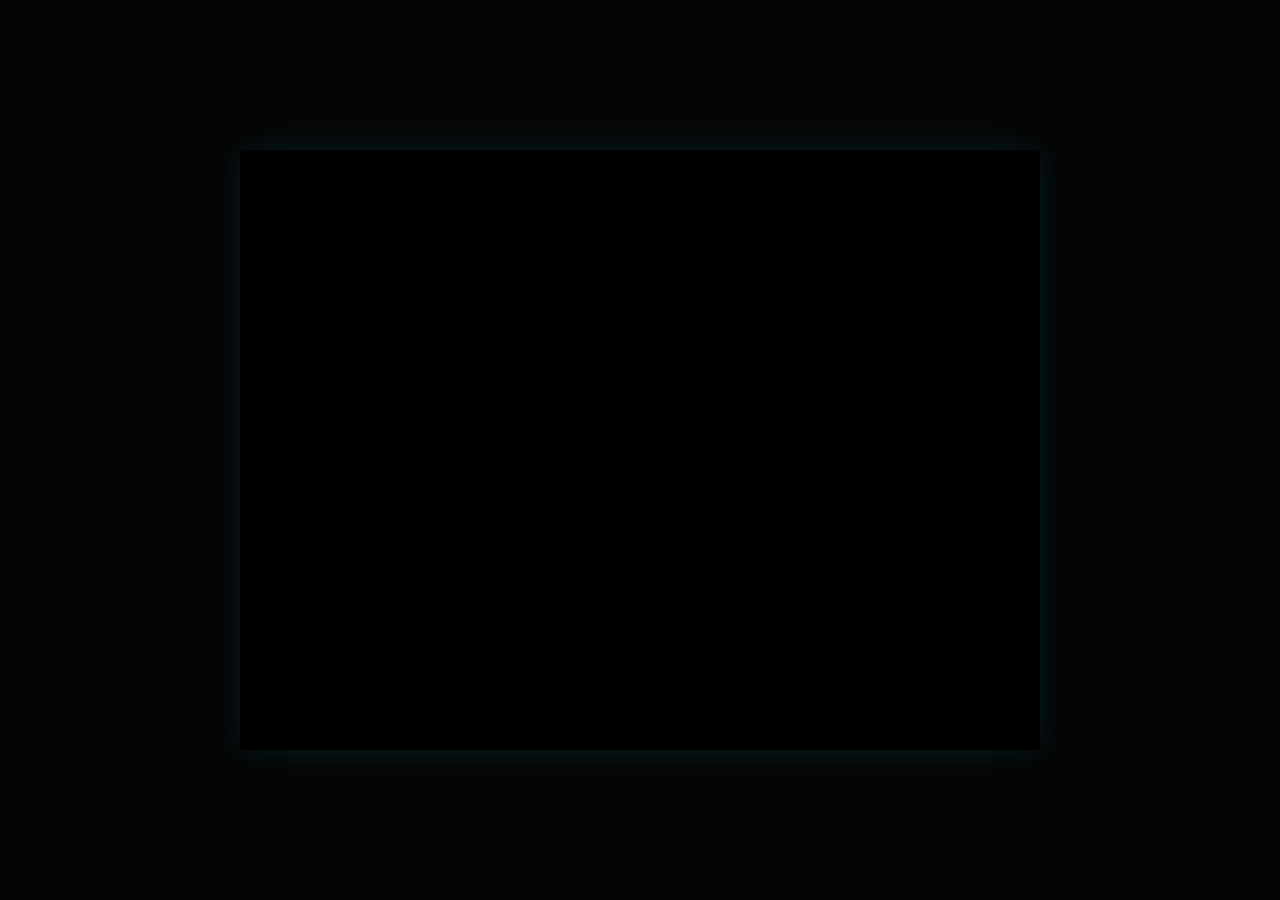
==== index.html @ 2eafe917 "Remove offline message rendering from canvas initialization" ====
<!DOCTYPE html>
<html lang="en">
<head>
    <meta charset="UTF-8">
    <meta name="viewport" content="width=device-width, initial-scale=1.0">
    <title>Infinite Horizon Tree</title>
    <link rel="icon" type="image/x-icon" href="favicon.ico">
    <style>
        body {
            margin: 0;
            padding: 0;
            background-color: #050505;
            color: #ffffff;
            font-family: monospace;
            display: flex;
            justify-content: center;
            align-items: center;
            height: 100vh;
            overflow: hidden;
        }
        #treeCanvas {
            background-color: #000000;
            box-shadow: 0 0 30px rgba(0, 229, 255, 0.1);
        }
    </style>
</head>
<body>
    <canvas id="treeCanvas" width="800" height="600"></canvas>
    <script>
        (function () {
            'use strict';
            var canvas = document.getElementById('treeCanvas');
            var ctx = canvas.getContext('2d');
            
            var colors = {
                cyan: '#00e5ff',
                pink: '#ff007f',
                orange: '#ff6600'
            };
            
            ctx.clearRect(0, 0, canvas.width, canvas.height);
        })();
    </script>
</body>
</html>
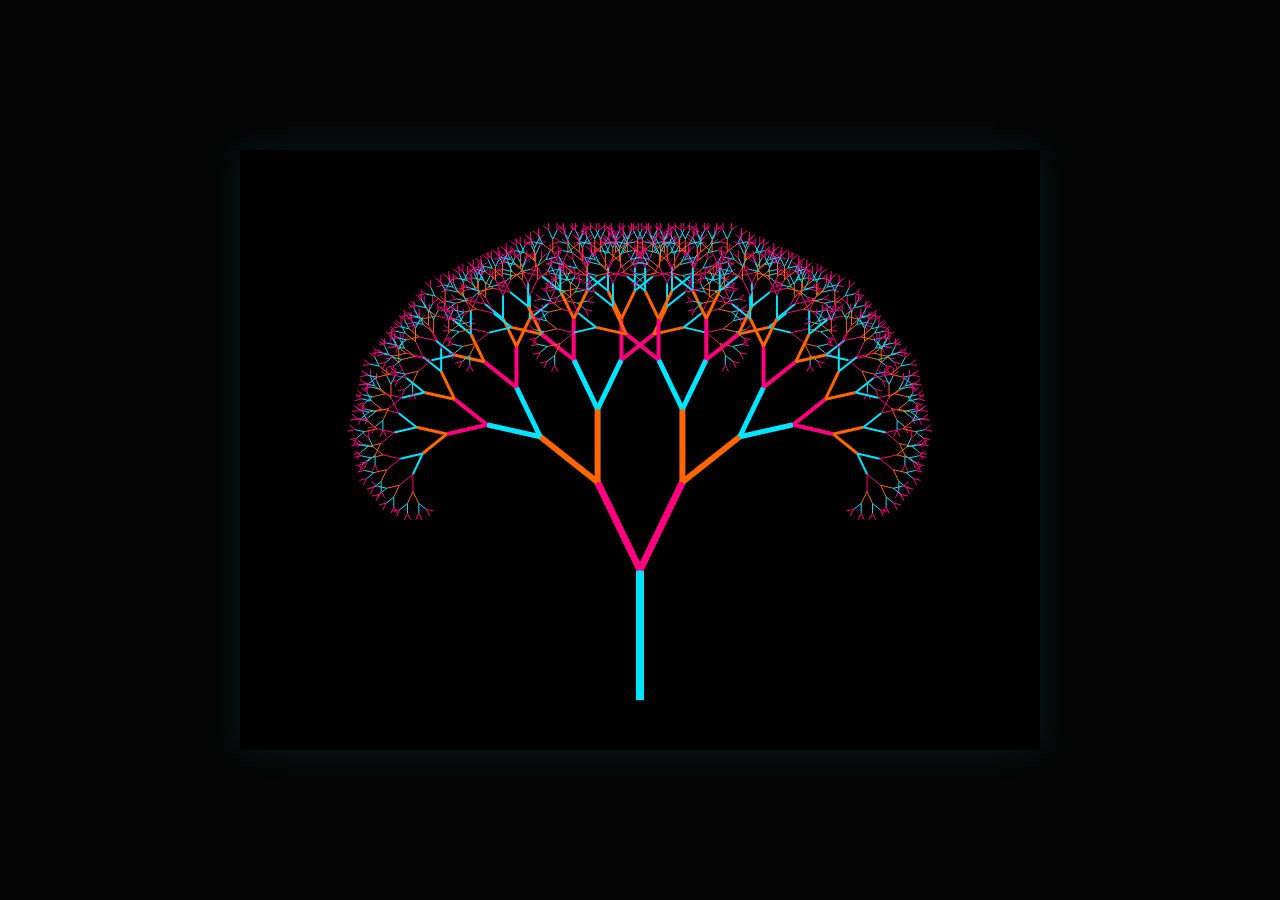
==== commit 500e4214: "Add infinite branch generation logic to canvas rendering" ====
--- a/index.html
+++ b/index.html
@@ -40,6 +40,37 @@
             
             ctx.clearRect(0, 0, canvas.width, canvas.height);
         })();
+                (function () {
+            'use strict';
+            var canvas = document.getElementById('treeCanvas');
+            var ctx = canvas.getContext('2d');
+            
+            var colors = ['#00e5ff', '#ff007f', '#ff6600'];
+            
+            function generateInfiniteBranch(startX, startY, currentLength, currentAngle, generationDepth) {
+                if (generationDepth > 10) return;
+                
+                var endX = startX + Math.cos(currentAngle) * currentLength;
+                var endY = startY + Math.sin(currentAngle) * currentLength;
+                
+                ctx.beginPath();
+                ctx.moveTo(startX, startY);
+                ctx.lineTo(endX, endY);
+                ctx.strokeStyle = colors[generationDepth % colors.length];
+                ctx.lineWidth = Math.max(1, 8 - generationDepth);
+                ctx.stroke();
+                ctx.closePath();
+                
+                var nextLength = currentLength * 0.75;
+                var spreadAngle = 0.45;
+                
+                generateInfiniteBranch(endX, endY, nextLength, currentAngle - spreadAngle, generationDepth + 1);
+                generateInfiniteBranch(endX, endY, nextLength, currentAngle + spreadAngle, generationDepth + 1);
+            }
+            
+            ctx.clearRect(0, 0, canvas.width, canvas.height);
+            generateInfiniteBranch(400, 550, 130, -Math.PI / 2, 0);
+        })();
     </script>
 </body>
 </html>
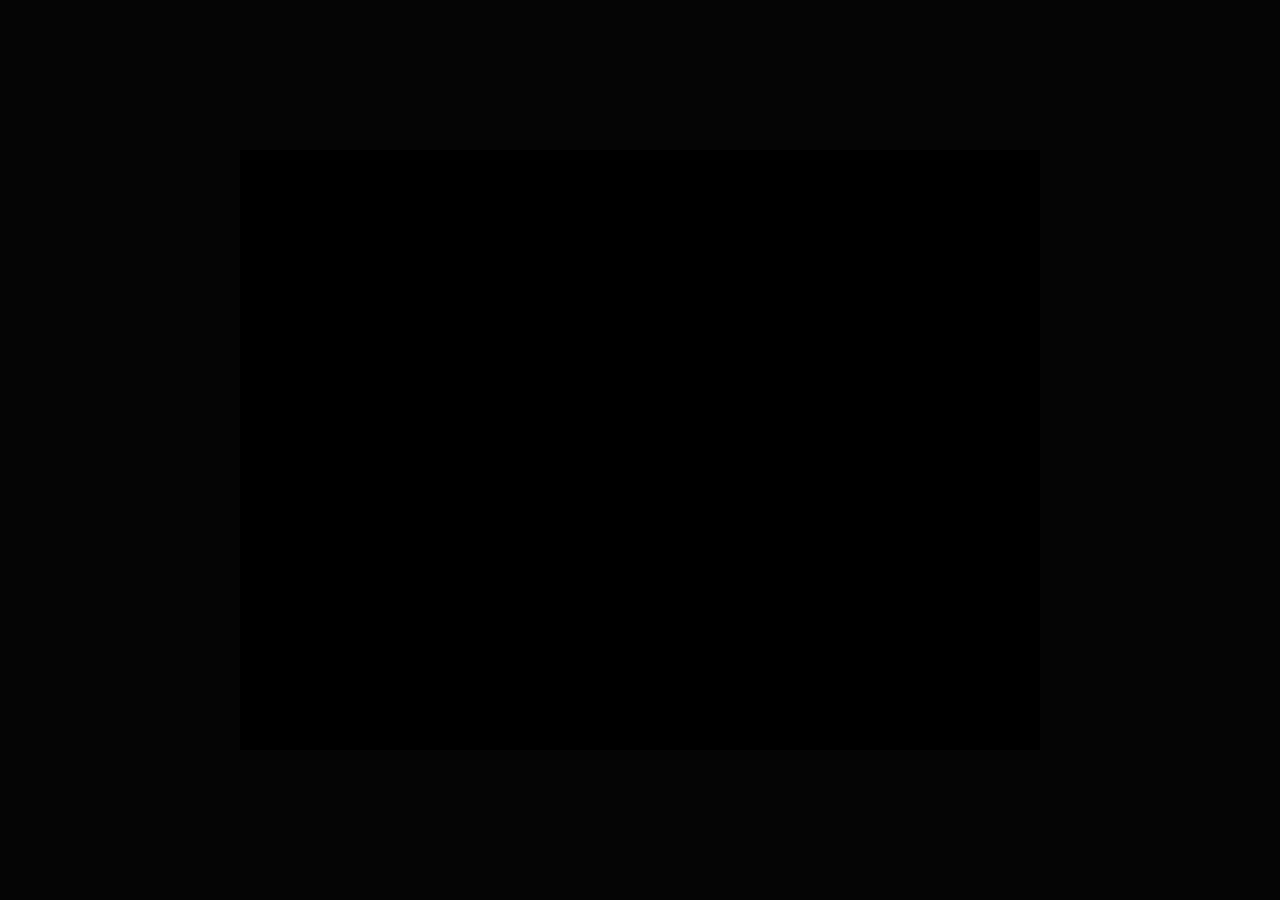
==== commit 4d57deae: "Chopped the tree :(" ====
--- a/index.html
+++ b/index.html
@@ -20,7 +20,6 @@
         }
         #treeCanvas {
             background-color: #000000;
-            box-shadow: 0 0 30px rgba(0, 229, 255, 0.1);
         }
     </style>
 </head>
@@ -31,45 +30,7 @@
             'use strict';
             var canvas = document.getElementById('treeCanvas');
             var ctx = canvas.getContext('2d');
-            
-            var colors = {
-                cyan: '#00e5ff',
-                pink: '#ff007f',
-                orange: '#ff6600'
-            };
-            
             ctx.clearRect(0, 0, canvas.width, canvas.height);
-        })();
-                (function () {
-            'use strict';
-            var canvas = document.getElementById('treeCanvas');
-            var ctx = canvas.getContext('2d');
-            
-            var colors = ['#00e5ff', '#ff007f', '#ff6600'];
-            
-            function generateInfiniteBranch(startX, startY, currentLength, currentAngle, generationDepth) {
-                if (generationDepth > 10) return;
-                
-                var endX = startX + Math.cos(currentAngle) * currentLength;
-                var endY = startY + Math.sin(currentAngle) * currentLength;
-                
-                ctx.beginPath();
-                ctx.moveTo(startX, startY);
-                ctx.lineTo(endX, endY);
-                ctx.strokeStyle = colors[generationDepth % colors.length];
-                ctx.lineWidth = Math.max(1, 8 - generationDepth);
-                ctx.stroke();
-                ctx.closePath();
-                
-                var nextLength = currentLength * 0.75;
-                var spreadAngle = 0.45;
-                
-                generateInfiniteBranch(endX, endY, nextLength, currentAngle - spreadAngle, generationDepth + 1);
-                generateInfiniteBranch(endX, endY, nextLength, currentAngle + spreadAngle, generationDepth + 1);
-            }
-            
-            ctx.clearRect(0, 0, canvas.width, canvas.height);
-            generateInfiniteBranch(400, 550, 130, -Math.PI / 2, 0);
         })();
     </script>
 </body>
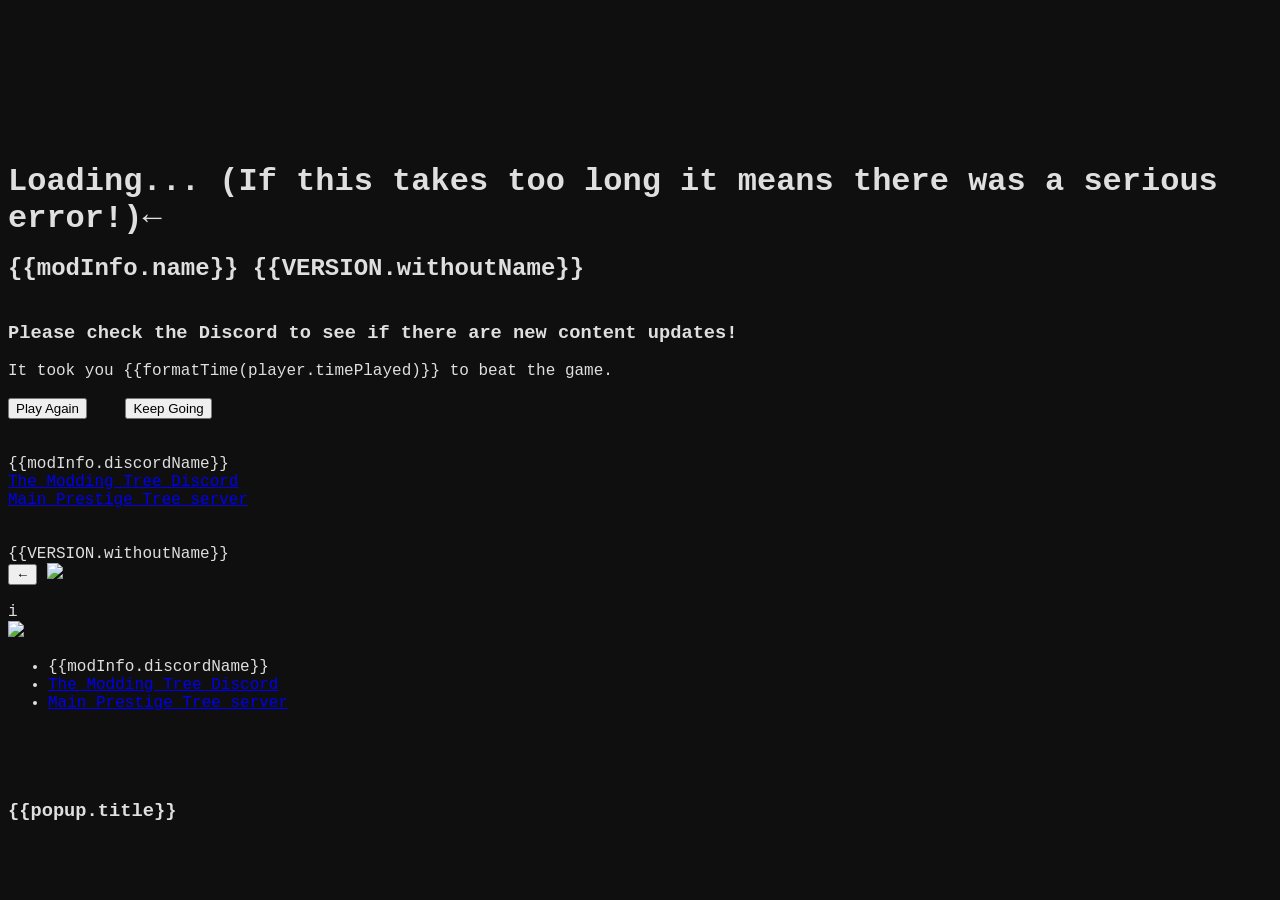
==== commit 3bdec24f: "Refactor script loading paths and enhance layer cost logic for Boosters and Generators" ====
--- a/index.html
+++ b/index.html
@@ -4,34 +4,10 @@
     <meta charset="UTF-8">
     <meta name="viewport" content="width=device-width, initial-scale=1.0">
     <title>Infinite Horizon Tree</title>
-    <link rel="icon" type="image/x-icon" href="favicon.ico">
-    <style>
-        body {
-            margin: 0;
-            padding: 0;
-            background-color: #050505;
-            color: #ffffff;
-            font-family: monospace;
-            display: flex;
-            justify-content: center;
-            align-items: center;
-            height: 100vh;
-            overflow: hidden;
-        }
-        #treeCanvas {
-            background-color: #000000;
-        }
-    </style>
 </head>
 <body>
-    <canvas id="treeCanvas" width="800" height="600"></canvas>
     <script>
-        (function () {
-            'use strict';
-            var canvas = document.getElementById('treeCanvas');
-            var ctx = canvas.getContext('2d');
-            ctx.clearRect(0, 0, canvas.width, canvas.height);
-        })();
+        window.location.replace("demo.html");
     </script>
 </body>
 </html>
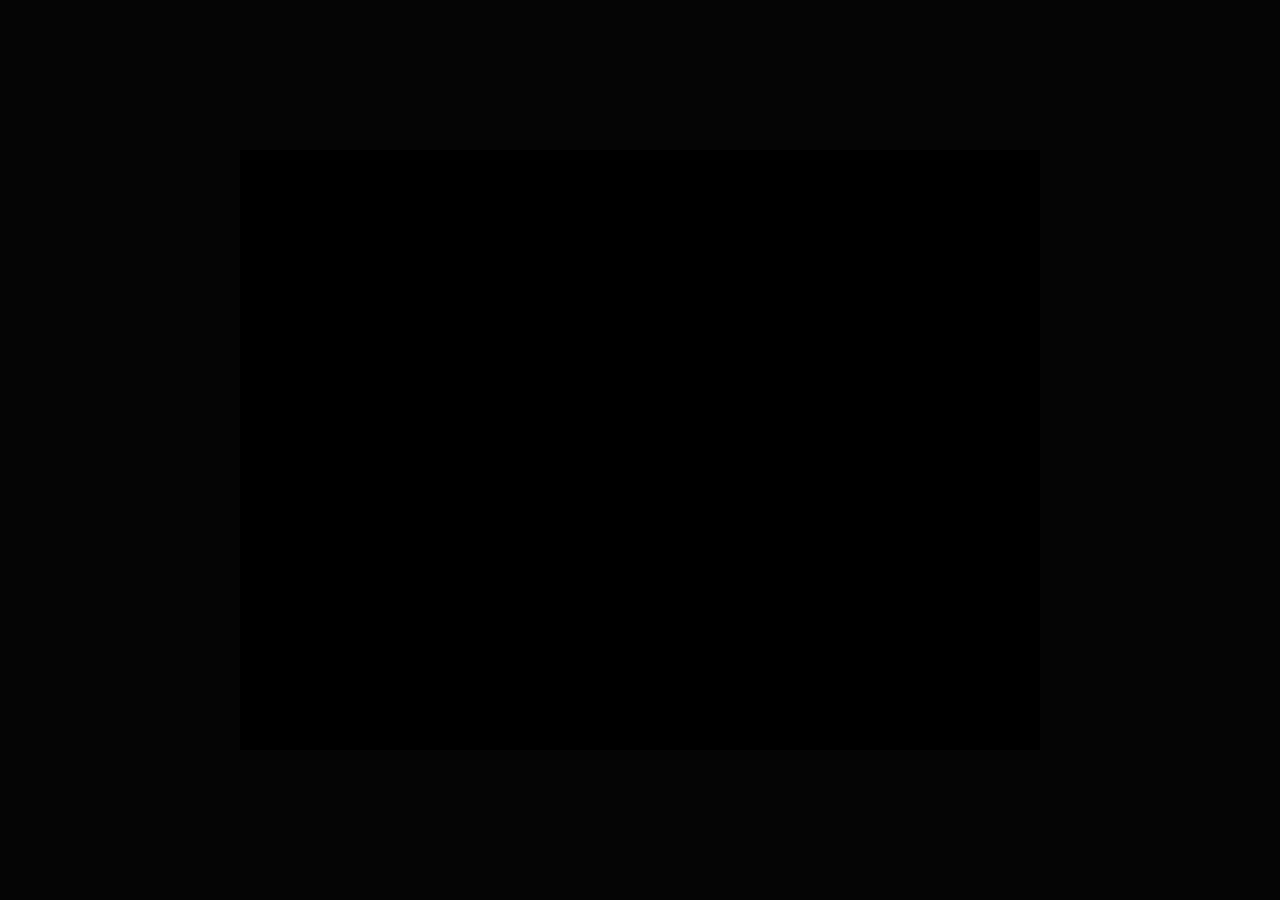
==== commit fc4c7a22: "Update index.html for Galaxy Demo: enhance title, styling, and canvas setup" ====
--- a/index.html
+++ b/index.html
@@ -3,11 +3,38 @@
 <head>
     <meta charset="UTF-8">
     <meta name="viewport" content="width=device-width, initial-scale=1.0">
-    <title>Infinite Horizon Tree</title>
+    <title>The Infinite Horizon Tree - Galaxy Demo</title>
+    <link rel="icon" type="image/x-icon" href="favicon.ico">
+    <style>
+        body {
+            margin: 0;
+            padding: 0;
+            background-color: #050505;
+            color: #ffffff;
+            font-family: monospace;
+            display: flex;
+            justify-content: center;
+            align-items: center;
+            height: 100vh;
+            overflow: hidden;
+        }
+        #demoCanvas {
+            background-color: #000000;
+        }
+    </style>
 </head>
 <body>
+    <canvas id="demoCanvas" width="800" height="600"></canvas>
     <script>
-        window.location.replace("demo.html");
+        (function (global) {
+            'use strict';
+            var canvas = document.getElementById('demoCanvas');
+            var ctx = canvas.getContext('2d');
+            ctx.clearRect(0, 0, canvas.width, canvas.height);
+            
+            global.GalaxyDemoReady = true;
+        })(this);
     </script>
 </body>
 </html>
+
